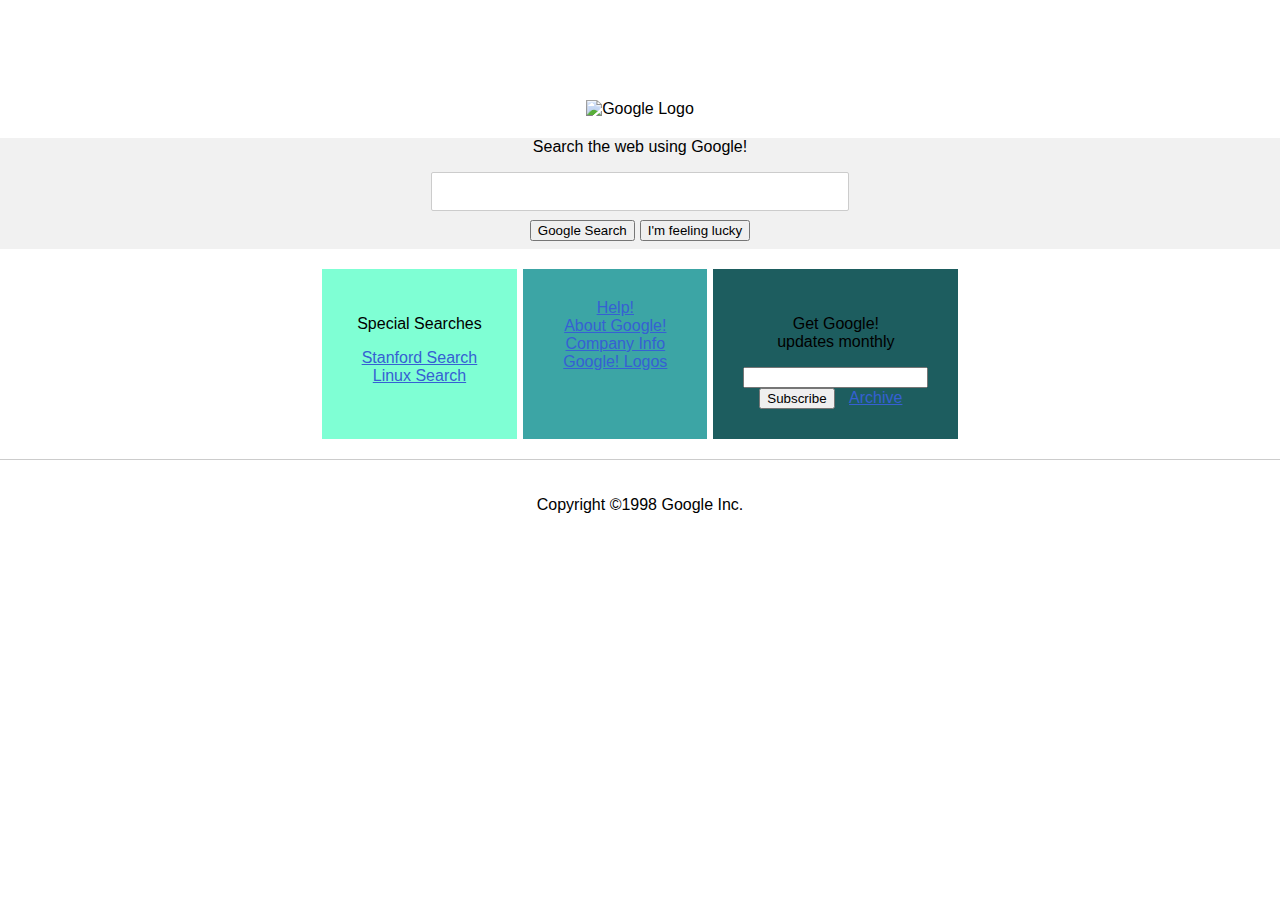
==== CSS/Google/index.html @ 97e74ff6 "30.09.2023 Gün Sonu" ====
<!DOCTYPE html>
<html lang="en">
<head>
    <meta charset="UTF-8">
    <meta name="viewport" content="width=device-width, initial-scale=1.0">
    <title>Google</title>
    <link rel="stylesheet" href="styles.css">
</head>
<body>
    
    <div class="header">
        <img src="google.jpg" alt="Google Logo" id="logo">
        <div class="search">
            <p>Search the web using Google!</p>
        <form action="https://www.google.com/search" method="GET" id="search-form">
            <input type="text" name="q" size="40" id="search-box">
        </form>
        <div class="buttons">
            <input type="submit" value="Google Search">
            <input type="submit" value="I'm feeling lucky">
        </div>
        </div>
    </div>
    <div class="links">
        <div class="box1">
            <li><p>Special Searches</p></li>
            <li><a href="#">Stanford Search</a></li>
            <li><a href="#">Linux Search</a><li>    
        </div>
        <div class="box2">
            <li><a href="#">Help!</a></li>
            <li><a href="#">About Google!</a></li>
            <li><a href="#">Company Info</a></li>
            <li><a href="#">Google! Logos</a></li>
        </div>
        <div class="box3">
            <p>Get Google! <br>
                updates monthly</p>
                <input type="text" id="email">
            <div>
                <input type="submit" value="Subscribe" id="subscribe">
                <a href="#">Archive</a>
            </div>
        </div>
    </div>
    <footer>
        <div class="footer">
            <p>Copyright ©1998 Google Inc.</p>
    </footer>
</body>
</html>
---- CSS/Google/styles.css ----
/* Genel sayfa stilini ayarlayalım */
body {
    font-family: Arial, sans-serif;
    background-color: #ffffff;
    margin: 0;
    padding: 0;
}

/* Header stilini ayarlayalım */
.header {
    text-align: center;
    margin-top: 100px;
    
}

.search {
    text-align: center;
    margin-top: 20px;
    background-color: #f1f1f1;
    width: auto;
    height: auto;
}

/* Logo stilini ayarlayalım */
#logo img {
    border: 1px solid #ccc;
    max-width: 272px;
    height: 92px;
}

#search-box {
    padding: 8px;
    font-size: 18px;
    border: 1px solid #ccc;
    border-radius: 2px;
    width: 400px;
}

.buttons {
    border: 5px #000000;
    color: #000000;
    border: none;
    border-radius: 2px;
    padding: 8px 16px;
    font-size: 18px;
    cursor: pointer;
}

/* Linklerin stilini ayarlayalım */
.links {
    display: flex;
    justify-content: center;
    text-align: center;
    margin: 20px;
    list-style: none;
}

.links a {
    text-decoration: none;
    text-decoration: underline;
    color: #777;
    margin: 0 10px;
    color: #3660d3;
}

.box1 {
    padding: 30px;
    margin-right: 6px;
    width: auto;
    height: auto;
    background-color: aquamarine;
} 

.box2 {
    padding: 30px;
    margin-right: 6px;
    width: auto;
    height: auto;
    background-color: rgb(60, 165, 165);
} 

.box3 {
    padding: 30px;
    width: auto;
    height: auto;
    background-color: rgb(29, 93, 95);
} 

/* Footer stilini ayarlayalım */
.footer {
    text-align: center;
    margin-top: 20px;
    padding: 20px;
    border-top: 1px solid #ccc;
}
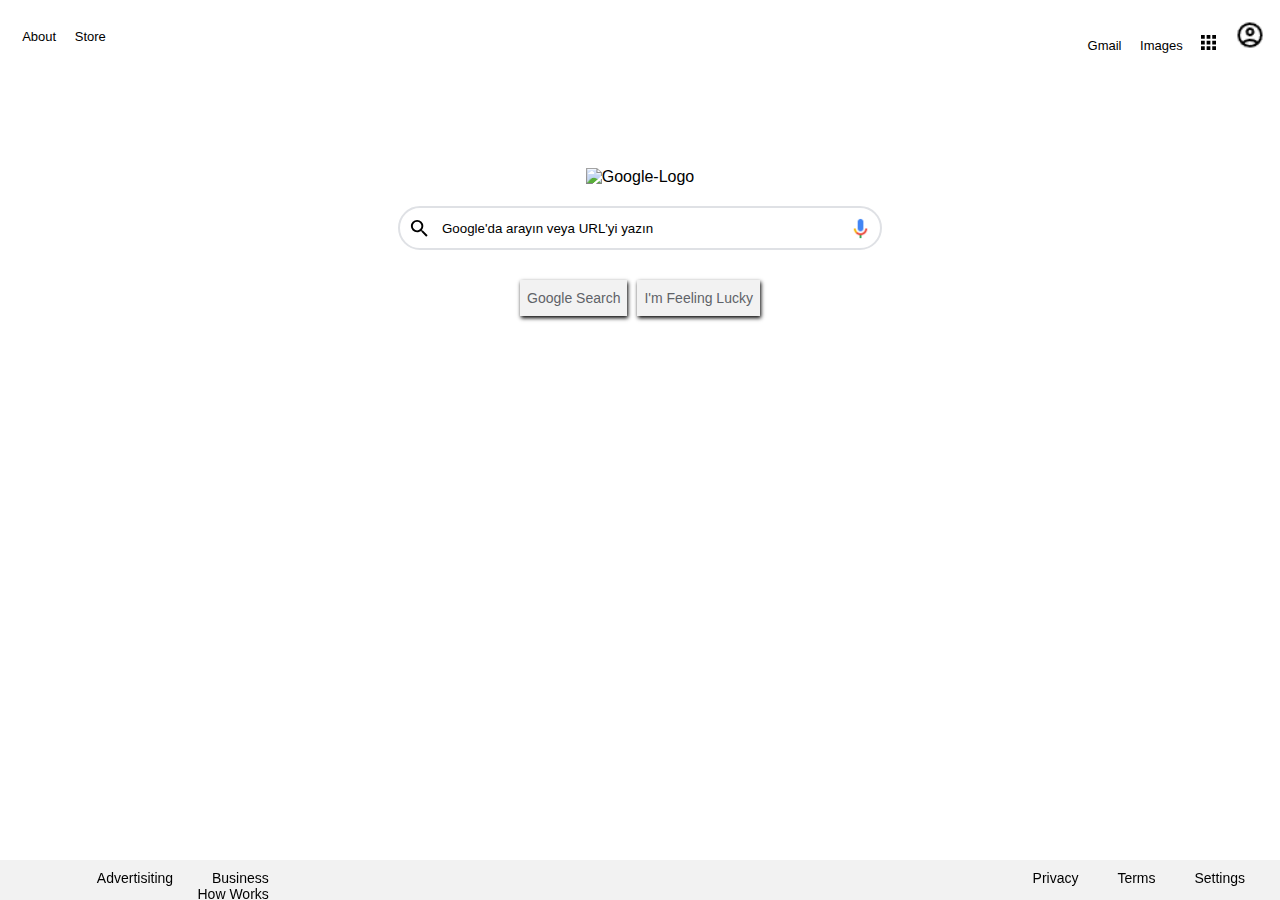
==== commit 504184a1: "30.09.2023 Gün Sonu" ====
--- a/CSS/Google/index.html
+++ b/CSS/Google/index.html
@@ -2,50 +2,121 @@
 <html lang="en">
 <head>
     <meta charset="UTF-8">
-    <meta name="viewport" content="width=device-width, initial-scale=1.0">
     <title>Google</title>
     <link rel="stylesheet" href="styles.css">
+    <link rel="preconnect" href="https://fonts.googleapis.com">
+    <link rel="preconnect" href="https://fonts.gstatic.com" crossorigin>
+    <link href="https://fonts.googleapis.com/css2?family=Roboto:ital,wght@0,100;0,300;0,400;0,500;0,700;0,900;1,100;1,300;1,400;1,500;1,700;1,900&display=swap" rel="stylesheet">
 </head>
 <body>
-    
-    <div class="header">
-        <img src="google.jpg" alt="Google Logo" id="logo">
-        <div class="search">
-            <p>Search the web using Google!</p>
-        <form action="https://www.google.com/search" method="GET" id="search-form">
-            <input type="text" name="q" size="40" id="search-box">
-        </form>
-        <div class="buttons">
-            <input type="submit" value="Google Search">
-            <input type="submit" value="I'm feeling lucky">
+<!-- Header -->
+  <header id="header">
+      <!-- Header Left -->
+      <div id="header-left">
+          <ul>
+              <li style="padding-right: 15px">
+                  <a href="https://web.archive.org/web/20191104021941/https://about.google/?fg=1&utm_source=google-US&utm_medium=referral&utm_campaign=hp-header">About</a>
+              </li>
+              <li>
+                  <a href="https://web.archive.org/web/20191130234759/https://store.google.com/US?utm_source=hp_header&utm_medium=google_ooo&utm_campaign=GS100042&hl=en-US">Store</a>
+              </li>
+          </ul>
+      </div>
+
+      <!-- Header Right -->
+      <div id="header-right">
+          <ul>
+              <li class="R-text">
+                  <a href="https://www.google.com/gmail/about/">Gmail</a>
+              </li>
+              <li class="R-text">
+                  <a href="https://www.google.com/imghp?hl=tr&ogbl">Images</a>
+              </li>
+              <li class="R-text">
+                  <img src="img/Apps Button.svg" alt="" style="width: 15px">
+              </li>
+              <li class="R-text">
+                  <img id="profile-photo" src="img/Account Circle.png" alt="pp">
+              </li>
+          </ul>
+          </div>
+  </header>
+    <!--- Orta Kısım -->
+  <main>
+    <section>
+        <div id="G-Logo">
+            <img src="https://www.google.com/images/branding/googlelogo/1x/googlelogo_color_272x92dp.png" alt="Google-Logo">
         </div>
-        </div>
-    </div>
-    <div class="links">
-        <div class="box1">
-            <li><p>Special Searches</p></li>
-            <li><a href="#">Stanford Search</a></li>
-            <li><a href="#">Linux Search</a><li>    
-        </div>
-        <div class="box2">
-            <li><a href="#">Help!</a></li>
-            <li><a href="#">About Google!</a></li>
-            <li><a href="#">Company Info</a></li>
-            <li><a href="#">Google! Logos</a></li>
-        </div>
-        <div class="box3">
-            <p>Get Google! <br>
-                updates monthly</p>
-                <input type="text" id="email">
-            <div>
-                <input type="submit" value="Subscribe" id="subscribe">
-                <a href="#">Archive</a>
+    </section>
+
+    <section>
+        <div id="search-area">
+
+            <div id="search">
+                <div id="search-img">
+                     <span>
+                       <svg style="width: 23px; color: #F2F2F2"
+                           focusable="false"
+                           xmlns="http://www.w3.org/2000/svg"
+                           viewBox="0 0 24 24"
+                       >
+                           <path
+                             d="M15.5 14h-.79l-.28-.27A6.471 6.471 0 0 0 16 9.5 6.5 6.5 0 1 0 9.5 16c1.61 0 3.09-.59 4.23-1.57l.27.28v.79l5 4.99L20.49 19l-4.99-5zm-6 0C7.01 14 5 11.99 5 9.5S7.01 5 9.5 5 14 7.01 14 9.5 11.99 14 9.5 14z"
+                         ></path>
+                       </svg>
+                     </span>
+                </div>
+
+                <input type="search" name="search-button" id="search-button" value="Google'da arayın veya URL'yi yazın">
+
+                <div id="voice-logo">
+                    <img src="img/Voice Logo.png" alt="microfon" style="width: 23px">
+                </div>
             </div>
         </div>
-    </div>
-    <footer>
-        <div class="footer">
-            <p>Copyright ©1998 Google Inc.</p>
-    </footer>
+    </section>
+
+    <section>
+        <div id="button-area">
+            <div class="buttons">
+                <button class="button-item" type="submit">Google Search</button>
+            </div>
+            <div class="buttons">
+                <button class="button-item" type="submit">I'm Feeling Lucky</button>
+            </div>
+        </div>
+    </section>
+  </main>
+
+  <footer>
+      <div id="footer">
+          <div id="footer-left">
+              <ul id="footer-ul-L">
+                  <li>
+                      <a class="footer-a-L" href="https://ads.google.com/intl/tr_tr/home/?subid=ww-ww-et-g-awa-a-g_hpafoot1_1!o2&utm_source=google.com&utm_medium=referral&utm_campaign=google_hpafooter&fg=1">Advertisiting</a>
+                  </li>
+                  <li>
+                      <a class="footer-a-L" href="https://smallbusiness.withgoogle.com/intl/tr_tr/?subid=tr-tr-et-g-awa-a-g_hpbfoot1_1!o2&utm_source=google&utm_medium=ep&utm_campaign=google_hpbfooter&utm_content=google_hpbfooter&gmbsrc=tr-tr-et-gs-z-gmb-s-z-u~sb-g4sb_srvcs-u#!/">Business</a>
+                  </li>
+                  <li>
+                      <a class="footer-a-L" href="https://www.google.com/search/howsearchworks/?fg=1">How Works</a>
+                  </li>
+              </ul>
+          </div>
+          <div id="footer-right">
+              <ul id="footer-ul-R">
+                  <li>
+                      <a class="footer-a-R" href="https://policies.google.com/privacy?hl=tr&fg=1">Privacy</a>
+                  </li>
+                  <li>
+                      <a class="footer-a-R" href="https://policies.google.com/terms?hl=tr&fg=1">Terms</a>
+                  </li>
+                  <li>
+                      <a class="footer-a-R" href="">Settings</a>
+                  </li>
+              </ul>
+          </div>
+      </div>
+  </footer>
 </body>
 </html>--- a/CSS/Google/styles.css
+++ b/CSS/Google/styles.css
@@ -1,95 +1,153 @@
-/* Genel sayfa stilini ayarlayalım */
-body {
-    font-family: Arial, sans-serif;
-    background-color: #ffffff;
+/* GENEL CSS */
+body, html {
+    background-color: #ffff;
+    margin: 0;
+    margin-top: 10px;
+    padding: 0;
+    font-family: Arial;
+}
+
+/* HEADER */
+#header {
+    display: flex;
+    font-size: 13px;
+}
+
+#header-left {
+    display: flex;
+    width: 10%;
+    text-align: center;
+    margin: auto;
+}
+
+#header-right {
+    display: flex;
+    width: 90%;
+    text-align: right;
+}
+
+a {
+    text-decoration: none;
+    color: black;
+}
+
+a:hover {
+    text-decoration: underline;
+}
+
+ul {
+    width: 100%;
     margin: 0;
     padding: 0;
 }
 
-/* Header stilini ayarlayalım */
-.header {
-    text-align: center;
-    margin-top: 100px;
-    
+li {
+    display: inline;
 }
 
-.search {
-    text-align: center;
-    margin-top: 20px;
-    background-color: #f1f1f1;
-    width: auto;
-    height: auto;
+.R-text {
+    padding-right: 15px;
+
 }
 
-/* Logo stilini ayarlayalım */
-#logo img {
-    border: 1px solid #ccc;
-    max-width: 272px;
-    height: 92px;
+#profile-photo {
+    width: 30px;
+    height: 30px;
 }
 
-#search-box {
-    padding: 8px;
-    font-size: 18px;
-    border: 1px solid #ccc;
-    border-radius: 2px;
+#photo {
+    width: 100%;
+}
+
+/* ORTA KISIM */
+#G-Logo {
+    margin-top: 9%;
+    text-align: center;
+}
+
+#search-area {
+    margin: 20px 0 0 0;
+    text-align: center;
+}
+
+#search {
+    width: 480px;
+    height: 40px;
+    border: 2px solid #DFE1E5;
+    border-radius: 30px;
+    margin: auto;
+    padding: 0;
+    display: flex;
+    justify-content: space-between;
+}
+
+#search-button {
     width: 400px;
+    border: none;
+}
+
+#search-img {
+    height: 23px;
+    margin: auto 0 auto 8px;
+}
+
+#voice-logo {
+    height: 23px;
+    margin: auto 8px auto 0;
+}
+
+#button-area {
+    display: flex;
+    justify-content: center;
 }
 
 .buttons {
-    border: 5px #000000;
-    color: #000000;
-    border: none;
-    border-radius: 2px;
-    padding: 8px 16px;
-    font-size: 18px;
-    cursor: pointer;
+    margin: 30px 5px 0 5px;
+    color: #F2F2F2;
 }
 
-/* Linklerin stilini ayarlayalım */
-.links {
-    display: flex;
-    justify-content: center;
-    text-align: center;
-    margin: 20px;
-    list-style: none;
+.button-item {
+    font-size: 14px;
+    height: 36px;
+    background-color: #F2F2F2;
+    color: #5f6368;
+    border: 1px solid #F2F2F2;
+    box-shadow: 1px 2px 4px black;
 }
 
-.links a {
-    text-decoration: none;
-    text-decoration: underline;
-    color: #777;
-    margin: 0 10px;
-    color: #3660d3;
+/*  FOOTER */
+#footer {
+    display: flex;
+    bottom: 0;
+    position: fixed;
+    width: 100%;
+    height: 40px;
+    background-color: #F2F2F2;
+    font-size: 14px;
 }
 
-.box1 {
-    padding: 30px;
-    margin-right: 6px;
-    width: auto;
-    height: auto;
-    background-color: aquamarine;
-} 
+#footer-left {
+    width: 21%;
+    text-align: right;
+}
 
-.box2 {
-    padding: 30px;
-    margin-right: 6px;
-    width: auto;
-    height: auto;
-    background-color: rgb(60, 165, 165);
-} 
+#footer-right {
+    width: 79%;
+    text-align: right;
+}
 
-.box3 {
-    padding: 30px;
-    width: auto;
-    height: auto;
-    background-color: rgb(29, 93, 95);
-} 
+#footer-ul-L {
+    margin-top: 10px;
+}
 
-/* Footer stilini ayarlayalım */
-.footer {
-    text-align: center;
-    margin-top: 20px;
-    padding: 20px;
-    border-top: 1px solid #ccc;
+#footer-ul-R {
+    margin-top: 10px;
+}
+
+.footer-a-L {
+    padding-left: 35px;
+}
+
+.footer-a-R {
+    padding-right: 35px;
 }